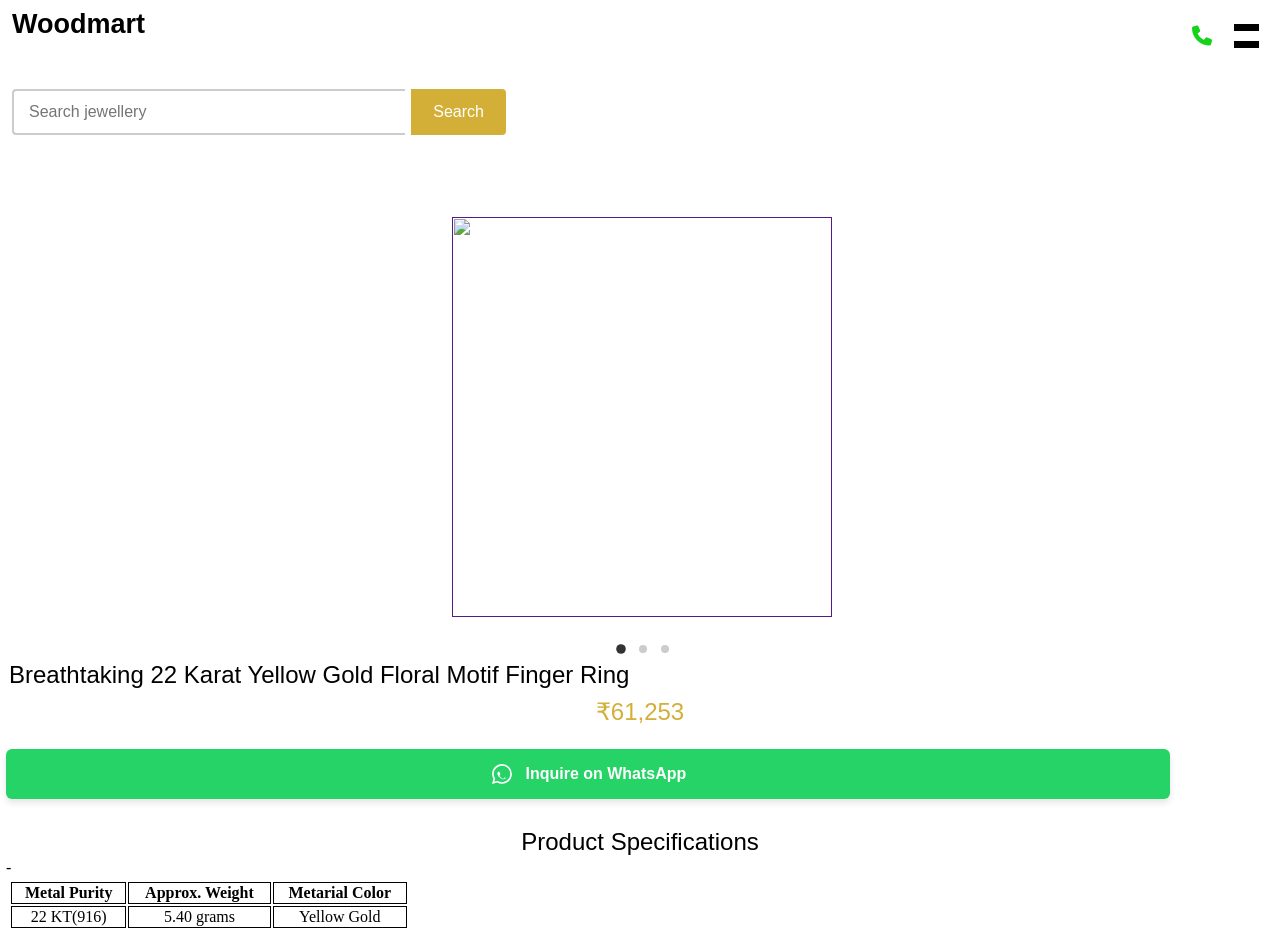
==== bangle1.html @ 24ac6c43 "Add files via upload" ====
<!DOCTYPE html>
<html>
    <head>
        <title> Home Page </title>
        <meta charset="UTF-8">
        <meta name="viewport" content="width=device-width, initial-scale=1, maximum-scale=1.0, user-scalable=no"> 
        <link rel = "stylesheet" href = "jw2.css">
        <link rel="stylesheet" href="https://cdnjs.cloudflare.com/ajax/libs/font-awesome/6.5.1/css/all.min.css">
    </head>
    <body>
        <header>
                <h2>Woodmart</h2>
            <div id = "hrightside">
               <a href="tel:+916283535033"> <i class="fa-solid fa-phone"></i></a>
               <button id = "mybtn">
                        <span class = "bar"></span>
                        <span class = "bar"></span>
               </button>                
            </div>
        </header>

        <nav id="mynav">
            <a href = "index.html">HOME</a>
            <a href = "index.html">SHOP</a>
            <a href = "index.html">BLOGS</a>
            <a href = "index.html">PAGES</a>
            <a href = "index.html">ELEMENTS</a>
            <a href = "index.html">BUY</a>
        </nav>

        <div class = "search-container">
            <input type="text" id="searchInput" placeholder = "Search jewellery">
            <button id="searchBtn" onclick="navigateToPage()"> Search</button>
        </div>

        <div id = "base2categoriesdiv">
            <div class = "base2categories">
                <a href = ""><img src = "bangles pics/bangle 1.jfif" class="categoriesimg"></a>
            </div>

            <div class = "base2categories">
                <img src = "bangles pics/bangle 1.jfif" class="categoriesimg">
            </div>

            <div class = "base2categories">
                <img src = "bangles pics/bangle 1.jfif" class="categoriesimg">
            </div>
        </div> 
        <div class="dots-container">
            <span class="dot active"></span>
            <span class="dot"></span>
            <span class="dot"></span>
        </div>

        <p> Breathtaking 22 Karat Yellow Gold Floral Motif Finger Ring</p>
        <p id="price">₹61,253</p>
        <!-- Replace 919876543210 with your shop's actual WhatsApp number -->
        <!-- The %20 is a space, and %0A creates a new line in the text message -->
        <a href="https://wa.me/919876543210?text=Hi%20Woodmart%2C%20I%20am%20interested%20in%20the%2022%20Karat%20Yellow%20Gold%20Floral%20Motif%20Finger%20Ring%20(Price:%20Rs.%2061,253).%20Is%20it%20available%20in%20store%3F" 
        class="whatsapp-btn" 
        target="_blank">
        <!-- Inline SVG for the WhatsApp Icon -->
        <svg xmlns="http://www.w3.org/2000/svg" width="20" height="20" fill="currentColor" viewBox="0 0 16 16">
            <path d="M13.601 2.326A7.85 7.85 0 0 0 7.994 0C3.627 0 .068 3.558.064 7.926c0 1.399.366 2.76 1.057 3.965L0 16l4.204-1.102a7.9 7.9 0 0 0 3.79.965h.004c4.368 0 7.926-3.563 7.93-7.934A7.9 7.9 0 0 0 13.6 2.326zM7.994 14.521a6.6 6.6 0 0 1-3.356-.92l-.24-.144-2.494.654.666-2.433-.156-.251a6.56 6.56 0 0 1-1.007-3.505c0-3.626 2.957-6.584 6.591-6.584a6.56 6.56 0 0 1 4.66 1.931 6.56 6.56 0 0 1 1.928 4.66c-.004 3.639-2.961 6.592-6.592 6.592m3.69-2.997c-.202-.101-1.2-.591-1.382-.657-.182-.066-.315-.1-.448.1-.133.2-.516.657-.633.79-.117.133-.234.148-.436.047a5.1 5.1 0 0 1-1.616-1.003 5.3 5.3 0 0 1-1.118-1.397c-.118-.202-.013-.311.088-.413.09-.092.202-.234.303-.351.101-.117.135-.198.202-.331.066-.134.034-.251-.017-.352-.05-.101-.448-1.08-.613-1.478-.16-.387-.323-.335-.448-.341a4.2 4.2 0 0 0-.313-.006c-.108 0-.284.04-.432.2-.149.16-.567.553-.567 1.348s.577 1.564.658 1.674c.081.11 1.137 1.737 2.755 2.436.385.166.685.265.918.339.387.123.739.105 1.018.063.31-.047 1.2-.49 1.371-.963.171-.473.171-.879.12-.963-.051-.085-.18-.133-.38-.234"/>
        </svg>
        Inquire on WhatsApp
        </a>
        <p id="productDetails"> Product Specifications</p>
        <table>-
            <tr>
                <th>Metal Purity</th>
                <th>Approx. Weight</th>
                <th>Metarial Color</th>
            </tr>

            <tr>
                <td>22 KT(916)</td>
                <td>5.40 grams</td>
                <td>Yellow Gold</td>
            </tr>
        </table>

        <script src="https://ajax.googleapis.com/ajax/libs/jquery/3.7.1/jquery.min.js"></script>
        <script src = "jw.js"> </script>
    </body>
</html>
---- jw2.css ----
*{
  margin: 3px;
}

header{
    width:100%;
    height:60px;
    display: flex;
    flex-direction: row;
    justify-content: space-between;
    position: relative;
    z-index:10;
}

header h2{
    font-family: 'Gill Sans', 'Gill Sans MT', Calibri, 'Trebuchet MS', sans-serif;
    font-size: 27px;
}

#hrightside{
    display: flex;
    flex-direction: row;
    margin-left: 120px;
    align-items:center;
}
#hrightside a i {
    font-size: 20px;
    color: #15d318;
}

body {
  background-color: white;
  color: black;
  transition: background 0.3s, color 0.3s; /* Makes the switch smooth */
}

/* The styles that apply when dark mode is turned on */
body.dark-mode {
  background-color: #121212;
  color: white;
}
#mybtn{
     width:50px;
     height: 45px;
     background-color: white;
     display: flex;
     flex-direction: column;
     align-items: center;
     justify-content: center;
     border: none;
    }

.bar{
     display: block;
     width: 25px;
     height: 7px;
     background-color: black;
     margin: 5px 0px;
     }

#mynav{
    display: none;
    flex-direction: column;
    background-color: white;
    align-items: center;
    justify-content: center;
    width: 100%;
    height: 100vh;
    padding: 15px 0;
    position: absolute;        /* Takes the navbar out of the normal layout flow */
    left: 0;                   /* Aligns it perfectly to the left edge */
    z-index: 999;
}

#mynav a{
    display:block;
    color: black;
    padding: 3px;
    text-decoration: none;
    font-weight: 500;
    font-size: 24px;
}

#searchbar{
    display: flex;
    justify-content: left;
    width:97%;
    margin-top: -140px;
}

.search-container{
    display:flex;
    justify-content: center;
    margin-top: 20px;
    max-width: 500px;
}

.search-container input{
    width:100%;
    padding:12px 15px;
    font-size: 16px;
    border: 2px solid #ccc;
    border-right: none;
    border-radius: 4px 0 0 4px;
    outline:none;
}

.search-container input:focus{
    border-color: #d4af37;
}

.search-container button{
    padding:12px 20px;
    font-size: 16px;
    background-color: #d4af37;
    color: white;
    border: 2px solid #d4af37;
    border-radius: 0 4px 4px 0;
    cursor: pointer;
    transition: background 0.3s;
}

.search-container button:hover{
    background-color: #aa8c2c;
    border-color: #aa8caa;
}

#base2categoriesdiv{
    display: flex;
    overflow-x: auto;
    scroll-snap-type: x mandatory;
    scroll-behavior: smooth;
    width:100vw;
    height:auto;
    gap: 0;
    padding: 0;
    box-sizing: border-box;
    scrollbar-width: none;
}

.base2categoriesdiv::-webkit-scrollbar{
    display: none;
}

.base2categories{
    flex: 0 0 100vw;
    scroll-snap-align: start;
    display: flex;
    flex-direction: column;
    align-items: center;
    justify-content: center;
    padding: 0px;
    box-sizing: border-box;
    margin-top: 70px;
}


.categories{
    display: flex;
    flex-direction: column;
    align-items: center;
    justify-content: center;
}

.categoriesimg{
    margin-left: -12px;
    height: 400px;
    width:380px;
    object-fit: cover;
    object-position: center;
}

/* Container to align the dots neatly in the center */
.dots-container {
    display: flex;
    justify-content: center;
    gap: 8px;           /* Gap between each dot */
    margin-top: 15px;   /* Pushes dots down away from the image */
    margin-bottom: 5px; /* Spacing before the text title starts */
    width: 100%;
}

/* Base styling for all dots (inactive state) */
.dot {
    width: 8px;
    height: 8px;
    background-color: #cccccc; /* Light grey color */
    border-radius: 50%;        /* Makes it a perfect circle */
    transition: background-color 0.3s ease, transform 0.3s ease;
}

/* Styling applied ONLY to the active dot */
.dot.active {
    background-color: #333333; /* Darker charcoal grey */
    transform: scale(1.2);     /* Makes it slightly bigger like Apple's slider */
}

p{
    font-size: 24px;
    font-weight: 460;
    font-family: 'Gill Sans', 'Gill Sans MT', Calibri, 'Trebuchet MS', sans-serif;
}

#price{
    display: flex;
    align-items: center;
    justify-content: center;
    margin-top: 9px;
    color: #d4af37;
}

#productDetails{
    display: flex;
    align-items: center;
    justify-content: center;
    margin-top: 9px;
    font-size: 24px;
}

td,th{
    border: 1px solid black;
    text-align: center;
    vertical-align: middle;
}

table{
    width:400px;
}

.whatsapp-btn {
    display: inline-flex;
    align-items: center;
    justify-content: center;
    gap: 10px; /* Space between icon and text */
    background-color: #25D366; /* WhatsApp Green */
    color: white;
    text-decoration: none;
    font-family: Arial, sans-serif;
    font-size: 16px;
    font-weight: bold;
    padding: 12px 24px;
    border-radius: 6px;
    box-shadow: 0 4px 6px rgba(0, 0, 0, 0.1);
    transition: background-color 0.3s ease, transform 0.2s ease;
    width: 88%; /* Fits nicely on your mobile screen width */
    margin: 20px auto; /* Centers it inside the parent container */
}

/* Subtle feedback when tapped or hovered */
.whatsapp-btn:active {
    transform: scale(0.98);
    background-color: #25D366;
}
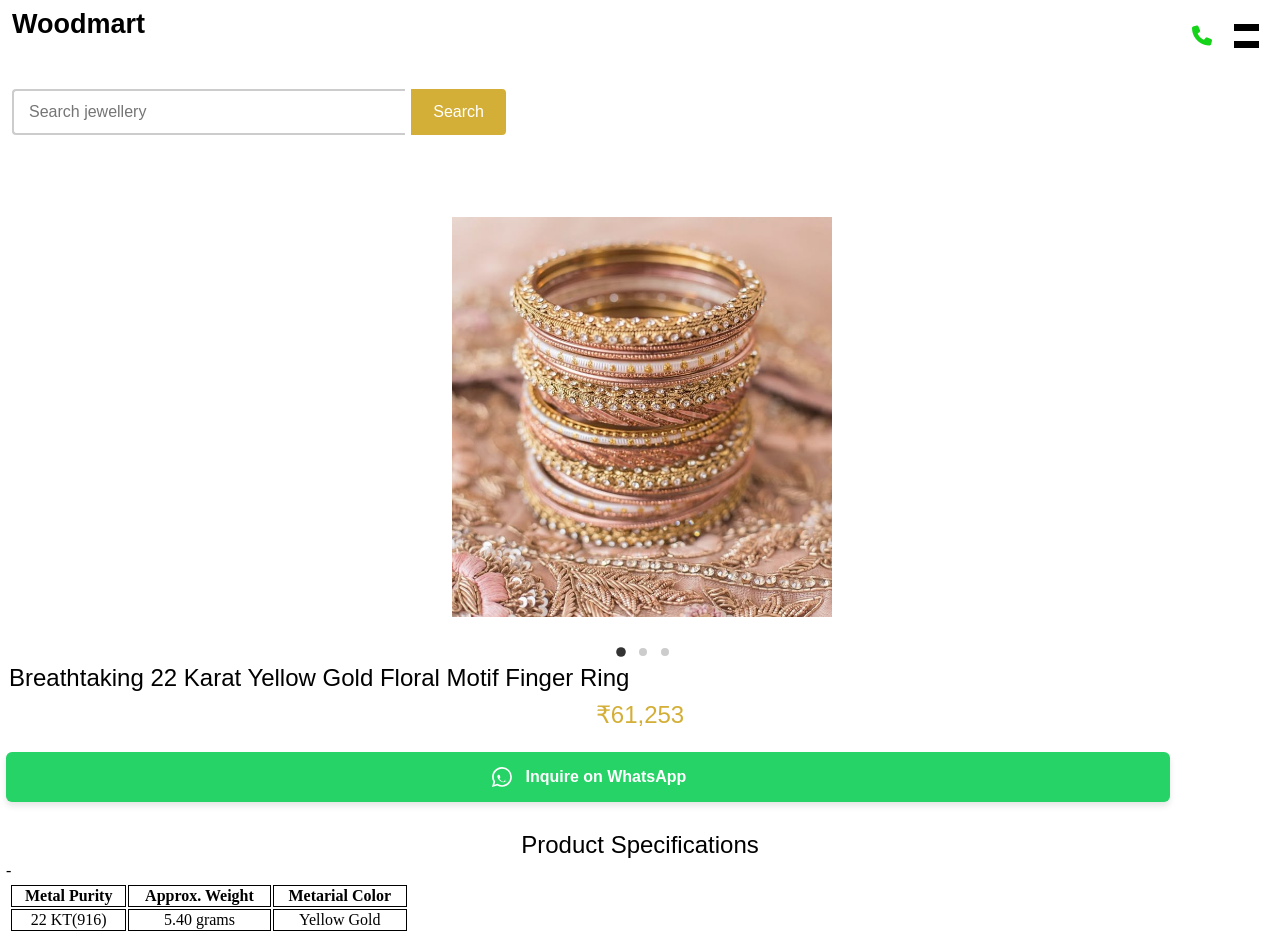
==== commit ddcb2915: "Add files via upload" ====
--- a/bangle1.html
+++ b/bangle1.html
@@ -56,7 +56,7 @@
         <p id="price">₹61,253</p>
         <!-- Replace 919876543210 with your shop's actual WhatsApp number -->
         <!-- The %20 is a space, and %0A creates a new line in the text message -->
-        <a href="https://wa.me/919876543210?text=Hi%20Woodmart%2C%20I%20am%20interested%20in%20the%2022%20Karat%20Yellow%20Gold%20Floral%20Motif%20Finger%20Ring%20(Price:%20Rs.%2061,253).%20Is%20it%20available%20in%20store%3F" 
+        <a href="https://wa.me/6283515033?text=Hi%20Woodmart%2C%20I%20am%20interested%20in%20the%2022%20Karat%20Yellow%20Gold%20Floral%20Motif%20Finger%20Ring%20(Price:%20Rs.%2061,253).%20Is%20it%20available%20in%20store%3F" 
         class="whatsapp-btn" 
         target="_blank">
         <!-- Inline SVG for the WhatsApp Icon -->
